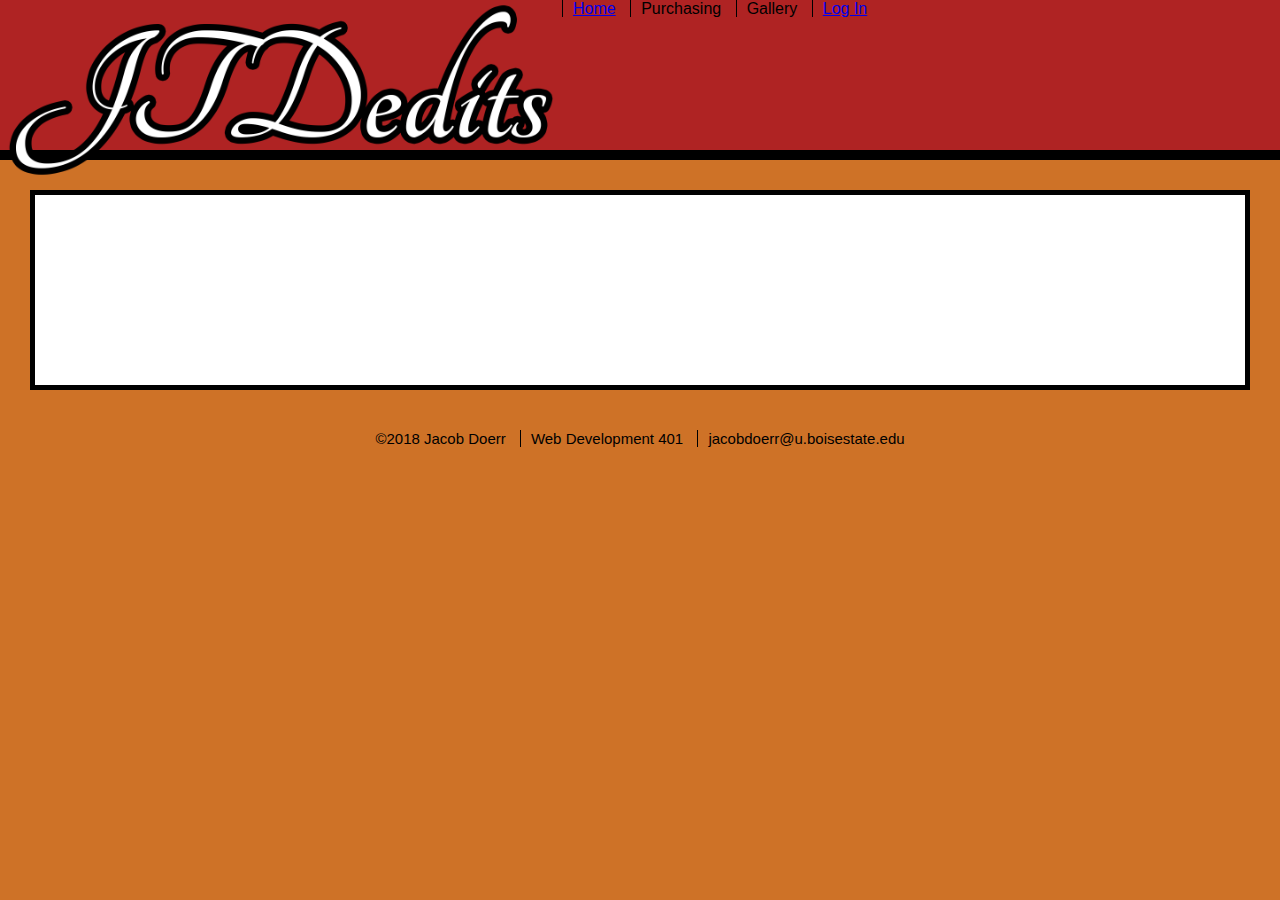
==== login.html @ 349953b7 "added nav" ====
<html>
	<head>
		<title> JTD edits </title>
		<link href="nav.css" rel="stylesheet" />
		<link rel="shortcut icon" type="image/png" href="images/favicon1.png" />
	</head>

	<body>
		<div class="banner">
			<div class="logo">
				<img class="logo" src="images/jtdeditsLogo.png" />
			</div>
			<div>
				<ul>
					<li>
						<a href="index.html">Home</a>
					</li>
					<li>
						<a>Purchasing</a>
					</li>
					<li>
						<a>Gallery</a>
					</li>
					<li>
						<a href="login.html">Log In</a>
					</li>
				</ul>
			</div>
		</div>
		<div class="content">
			<embed src="https://www.instagram.com/jtd.edits/" />
		</div>
		<div id="footer">
			<li class="first">&#169;2018 Jacob Doerr</li>
			<li>Web Development 401</li>
			<li>jacobdoerr@u.boisestate.edu</li>
		</div>

	</body>
</html>
---- nav.css ----
.banner {
	height: 150px;
	background: #af2323;
	border-bottom: 10px solid #000;
}

.logo {
	max-height:225px;
	height: auto;
	max-width:562px;
	width: auto;
	float: left;
}

div{
	display: block;
}

body{
	margin: 0;
	font-family: Helvetica;
	background: #ce7227;
}

li{
	display: inline;
	border-left: solid 1px #000;
	padding: 0 10px;
	color: #000;
}

.first{
	border-left: none;
}

.content{
	margin: 30px 30px;
	padding:20px 20px;
	background-color: white;
	border: 5px solid #000;
}

#footer{
	padding: 10px;
	text-align: center;
	position: relative;
	font-size: 15px;
}
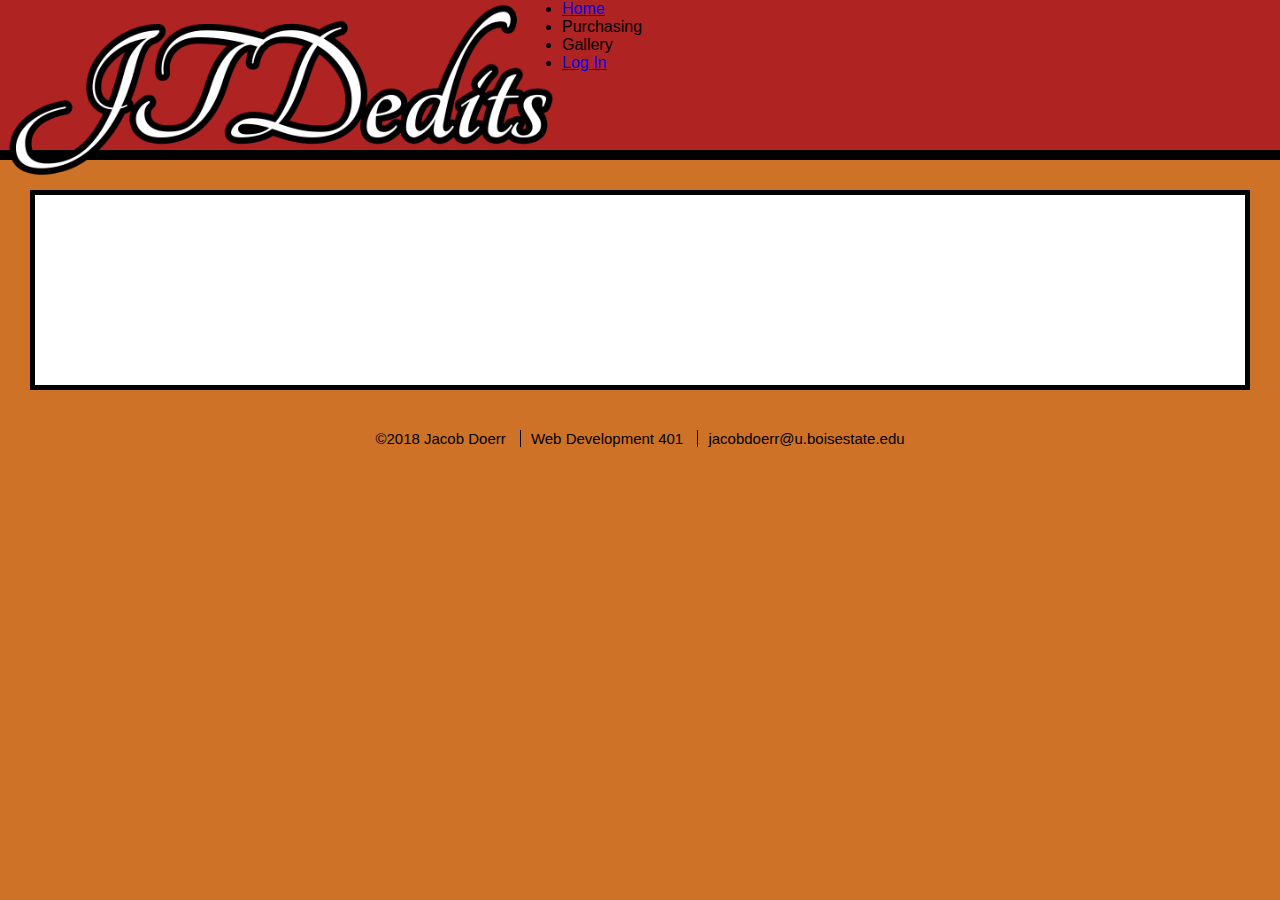
==== commit cb77c762: "nav bar changes" ====
--- a/login.html
+++ b/login.html
@@ -10,7 +10,7 @@
 			<div class="logo">
 				<img class="logo" src="images/jtdeditsLogo.png" />
 			</div>
-			<div>
+			<div class ="navbar">
 				<ul>
 					<li>
 						<a href="index.html">Home</a>
--- a/nav.css
+++ b/nav.css
@@ -22,14 +22,25 @@
 	background: #ce7227;
 }
 
-li{
+#navbar{
+	display: inline;
+	float: right;
+	list-style: none;
+}
+
+.banner a:hover{
+	color: #000;
+}
+
+
+#footer > li{
 	display: inline;
 	border-left: solid 1px #000;
 	padding: 0 10px;
 	color: #000;
 }
 
-.first{
+#footer > li.first{
 	border-left: none;
 }
 
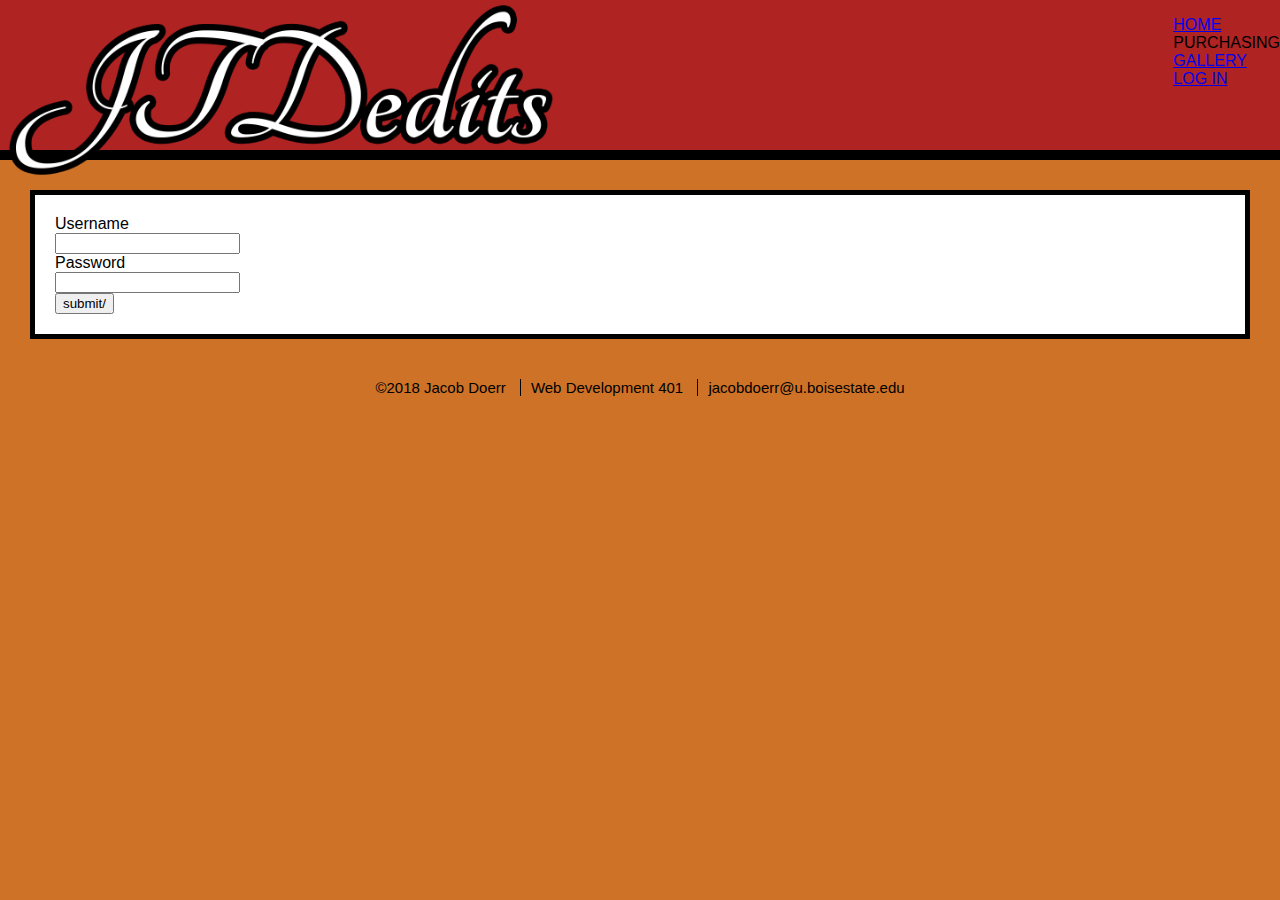
==== commit 087657de: "gallery and log in" ====
--- a/login.html
+++ b/login.html
@@ -19,7 +19,7 @@
 						<a>Purchasing</a>
 					</li>
 					<li>
-						<a>Gallery</a>
+						<a href="gallery.html">Gallery</a>
 					</li>
 					<li>
 						<a href="login.html">Log In</a>
@@ -28,7 +28,12 @@
 			</div>
 		</div>
 		<div class="content">
-			<embed src="https://www.instagram.com/jtd.edits/" />
+			<div>Username</div>
+			<div><input type="text" name="usernae"/></div>
+			<div>Password</div>
+			<div><input type="text" name="password"/></div>
+			<div><input type="submit" value=submit/></div>
+
 		</div>
 		<div id="footer">
 			<li class="first">&#169;2018 Jacob Doerr</li>
--- a/nav.css
+++ b/nav.css
@@ -22,10 +22,15 @@
 	background: #ce7227;
 }
 
-#navbar{
-	display: inline;
+ul{
+	list-style: none;
+}
+
+
+
+.navbar{
 	float: right;
-	list-style: none;
+	text-transform: uppercase;
 }
 
 .banner a:hover{
